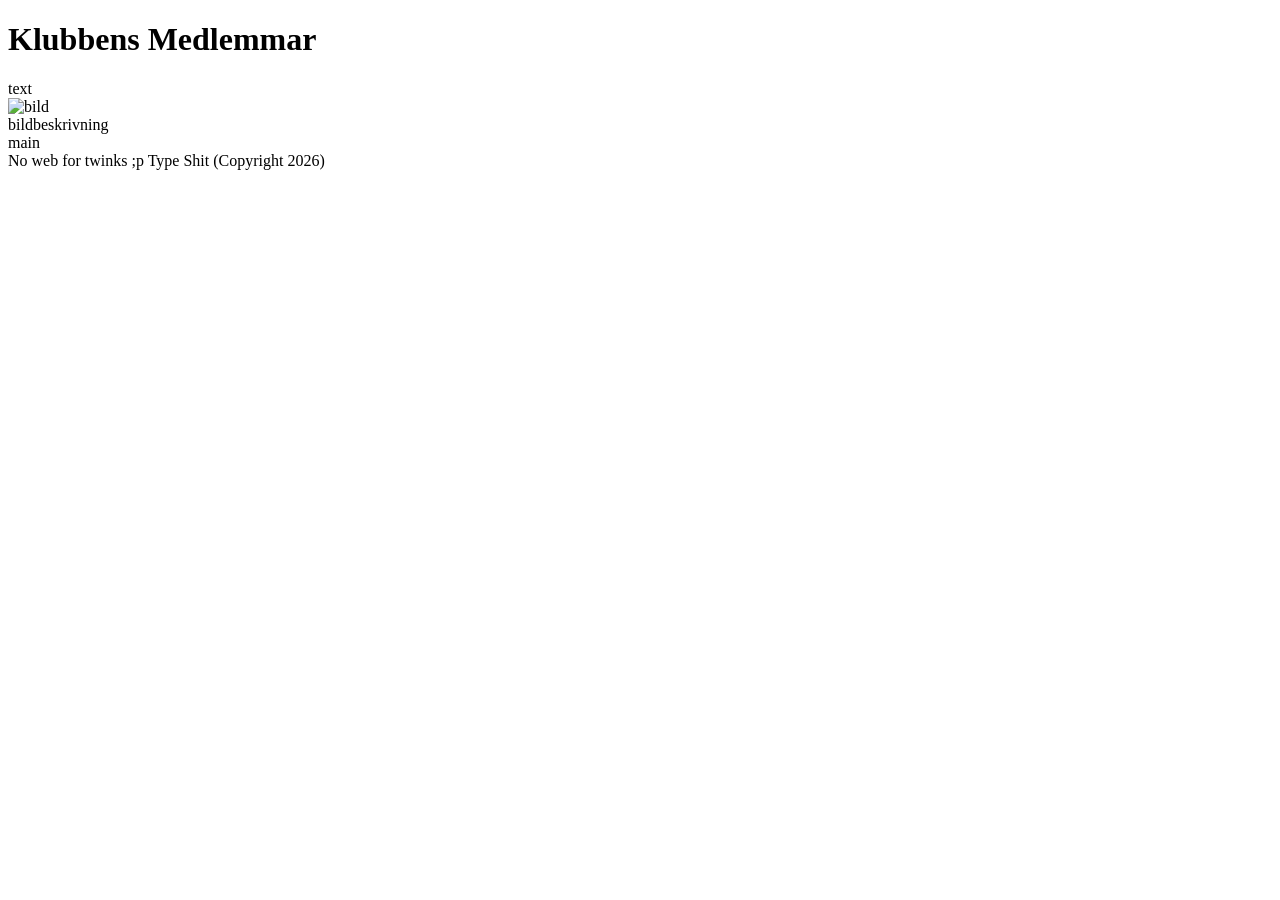
==== medlemmar.html @ 127ecae4 "Vecka 13 Uppstart med html (Lite sent jag vet)" ====
<!DOCTYPE html>
<html lang="en">

<head>
    <meta charset="UTF-8">
    <title>Klubbmedlemmar</title>
    <link rel="stylesheet" href="css/style.css">
</head>

<body>
    <div>
        <header>
            <h1>Klubbens Medlemmar</h1>
        </header>

        <nav></nav>

        <div>
          <div>text</div>
          <section>
            <img src="" alt="bild">
            <div>bildbeskrivning</div>
          </section>
        </div>

        <main>main</main>

        <footer> No web for twinks ;p Type Shit (Copyright 2026)</footer>


    </div>
</body>

</html>
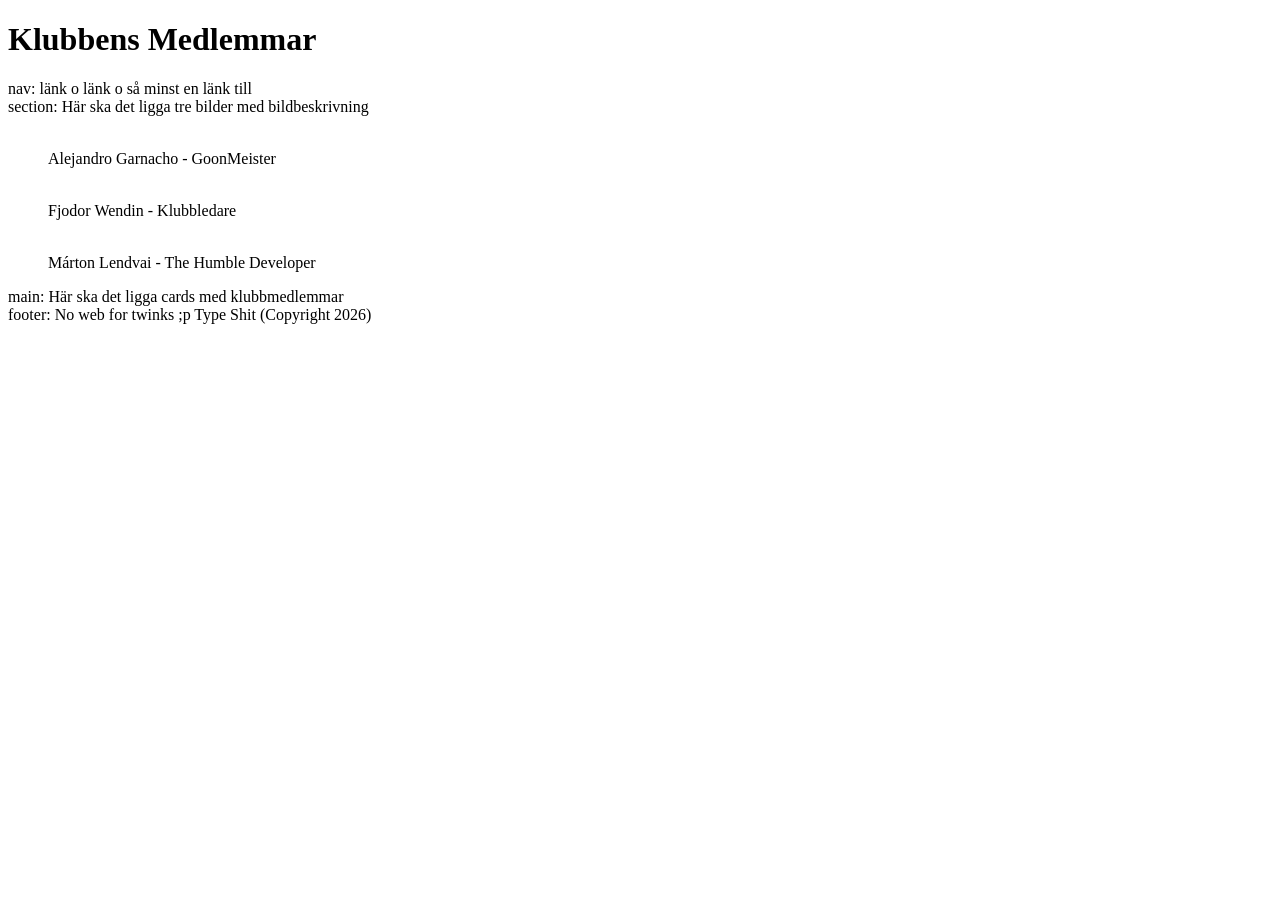
==== commit a7bb3164: "Lite mera planering V.14" ====
--- a/medlemmar.html
+++ b/medlemmar.html
@@ -13,19 +13,28 @@
             <h1>Klubbens Medlemmar</h1>
         </header>
 
-        <nav></nav>
+        <nav>nav: länk o länk o så minst en länk till</nav>
 
-        <div>
-          <div>text</div>
-          <section>
-            <img src="" alt="bild">
-            <div>bildbeskrivning</div>
-          </section>
+        <div>section: Här ska det ligga tre bilder med bildbeskrivning
+            <figure>
+                <img src="" alt="">
+                <figcaption>Alejandro Garnacho - GoonMeister</figcaption>
+            </figure>
+
+            <figure>
+                <img src="" alt="">
+                <figcaption>Fjodor Wendin - Klubbledare</figcaption>
+            </figure>
+
+            <figure>
+                <img src="" alt="">
+                <figcaption>Márton Lendvai - The Humble Developer</figcaption>
+            </figure>
         </div>
 
-        <main>main</main>
+        <main>main: Här ska det ligga cards med klubbmedlemmar</main>
 
-        <footer> No web for twinks ;p Type Shit (Copyright 2026)</footer>
+        <footer>footer: No web for twinks ;p Type Shit (Copyright 2026)</footer>
 
 
     </div>
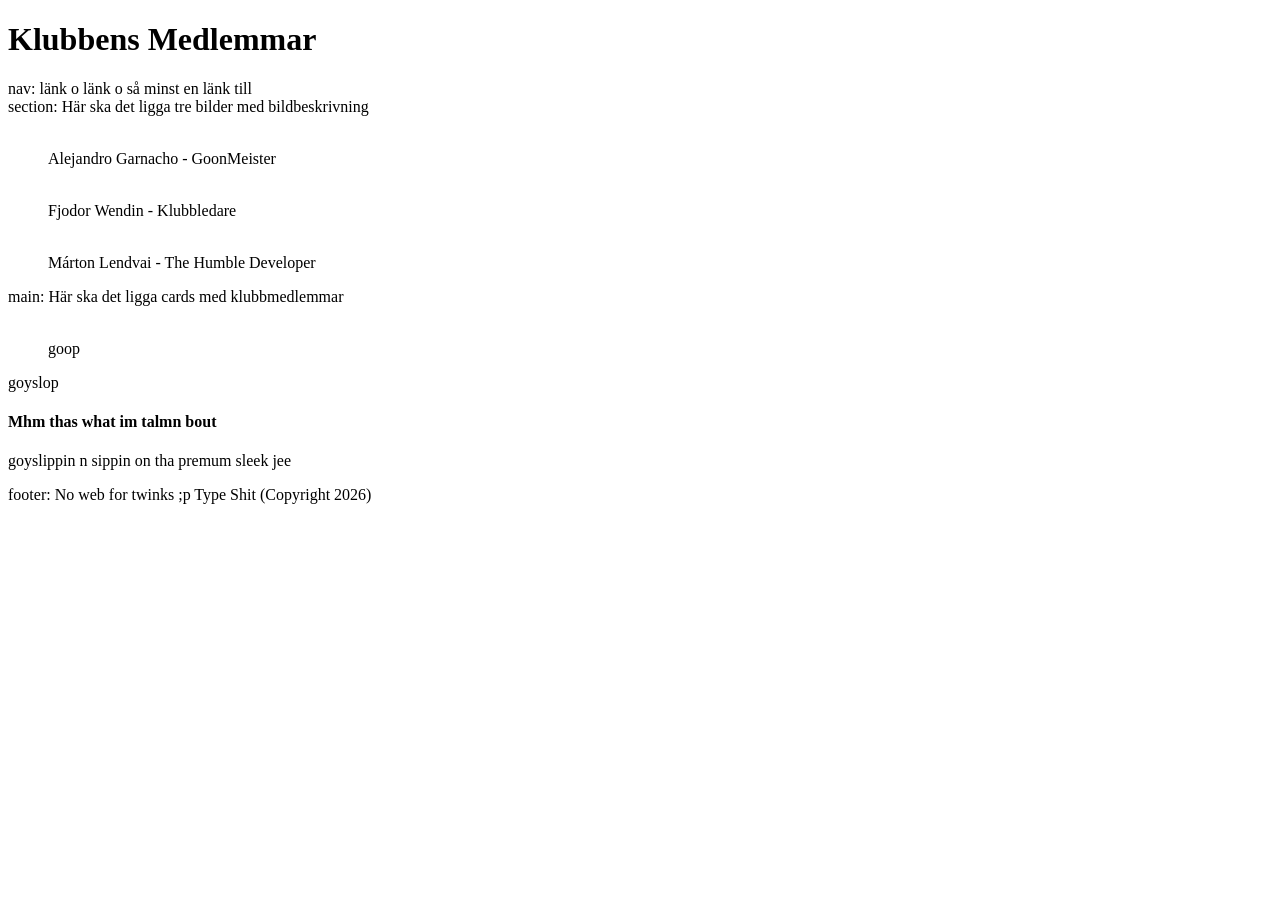
==== commit 71cb97f0: "Början på Cards V.14" ====
--- a/medlemmar.html
+++ b/medlemmar.html
@@ -32,7 +32,21 @@
             </figure>
         </div>
 
-        <main>main: Här ska det ligga cards med klubbmedlemmar</main>
+        <main class="cards">main: Här ska det ligga cards med klubbmedlemmar
+            <div class="card">
+                <figure>
+                    <img src="" alt="">
+                    <figcaption>goop</figcaption>
+                </figure>
+                <p>goyslop</p>
+            </div>
+
+            <div class="card">
+                <h4>Mhm thas what im talmn bout</h4>
+                <p>goyslippin n sippin on tha premum sleek jee</p>
+            </div>            
+
+        </main>
 
         <footer>footer: No web for twinks ;p Type Shit (Copyright 2026)</footer>
 
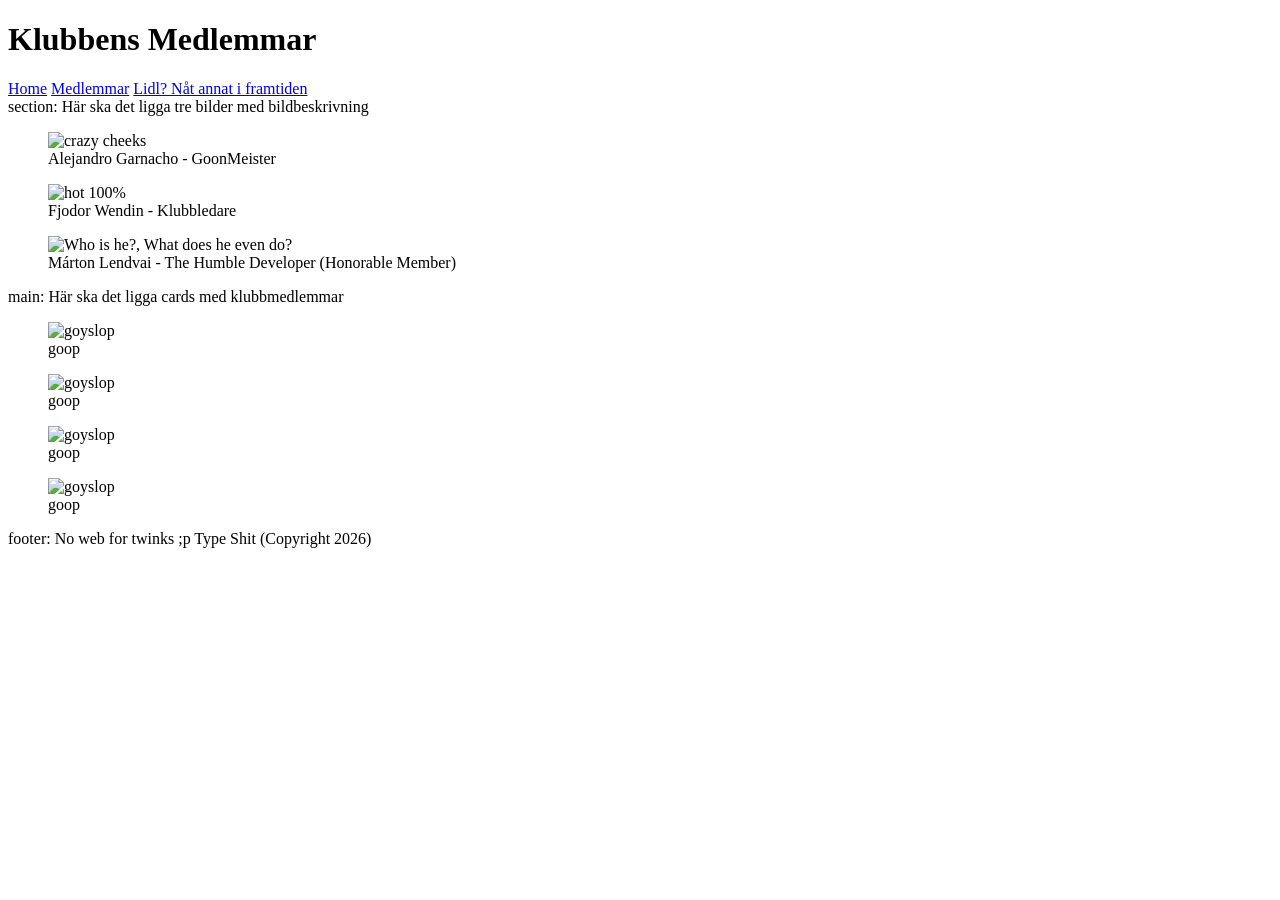
==== commit e2be97ec: "mhm V.14" ====
--- a/medlemmar.html
+++ b/medlemmar.html
@@ -13,38 +13,59 @@
             <h1>Klubbens Medlemmar</h1>
         </header>
 
-        <nav>nav: länk o länk o så minst en länk till</nav>
+        <nav>
+            <a href="index.html">Home</a>
+            <a href="medlemmar.html">Medlemmar</a>
+            <a href="https://www.lidl.se/">Lidl? Nåt annat i framtiden</a>
+        </nav>
 
         <div>section: Här ska det ligga tre bilder med bildbeskrivning
             <figure>
-                <img src="" alt="">
+                <img src="" alt="crazy cheeks">
                 <figcaption>Alejandro Garnacho - GoonMeister</figcaption>
             </figure>
 
             <figure>
-                <img src="" alt="">
+                <img src="" alt="hot 100%">
                 <figcaption>Fjodor Wendin - Klubbledare</figcaption>
             </figure>
 
             <figure>
-                <img src="" alt="">
-                <figcaption>Márton Lendvai - The Humble Developer</figcaption>
+                <img src="" alt="Who is he?, What does he even do?">
+                <figcaption>Márton Lendvai - The Humble Developer (Honorable Member)</figcaption>
             </figure>
         </div>
 
         <main class="cards">main: Här ska det ligga cards med klubbmedlemmar
             <div class="card">
                 <figure>
-                    <img src="" alt="">
+                    <img src="" alt="goyslop">
                     <figcaption>goop</figcaption>
                 </figure>
-                <p>goyslop</p>
             </div>
 
             <div class="card">
-                <h4>Mhm thas what im talmn bout</h4>
-                <p>goyslippin n sippin on tha premum sleek jee</p>
-            </div>            
+                <figure>
+                    <img src="" alt="goyslop">
+                    <figcaption>goop</figcaption>
+                </figure>
+            </div>
+
+            <div class="card">
+                <figure>
+                    <img src="" alt="goyslop">
+                    <figcaption>goop</figcaption>
+                </figure>
+            </div>
+
+            <div class="card">
+                <figure>
+                    <img src="" alt="goyslop">
+                    <figcaption>goop</figcaption>
+                </figure>
+            </div>
+
+
 
         </main>
 
--- a/css/style.css
+++ b/css/style.css
@@ -0,0 +1,32 @@
+.wrapper {
+    display: grid;
+    min-height: 100vh;
+    grid-template-rows: auto auto auto auto auto auto;
+    grid-template-areas:
+        'header'
+        'nav'
+        'goyslop'
+        'main'
+        'footer';
+}
+
+header {
+    grid-area: header;
+    padding: px;
+}
+
+nav {
+    grid-area: nav;
+}
+
+#goyslop {
+    grid-area: goyslop;
+}
+
+main {
+    grid-area: main;
+}
+
+footer {
+    grid-area: footer;
+}
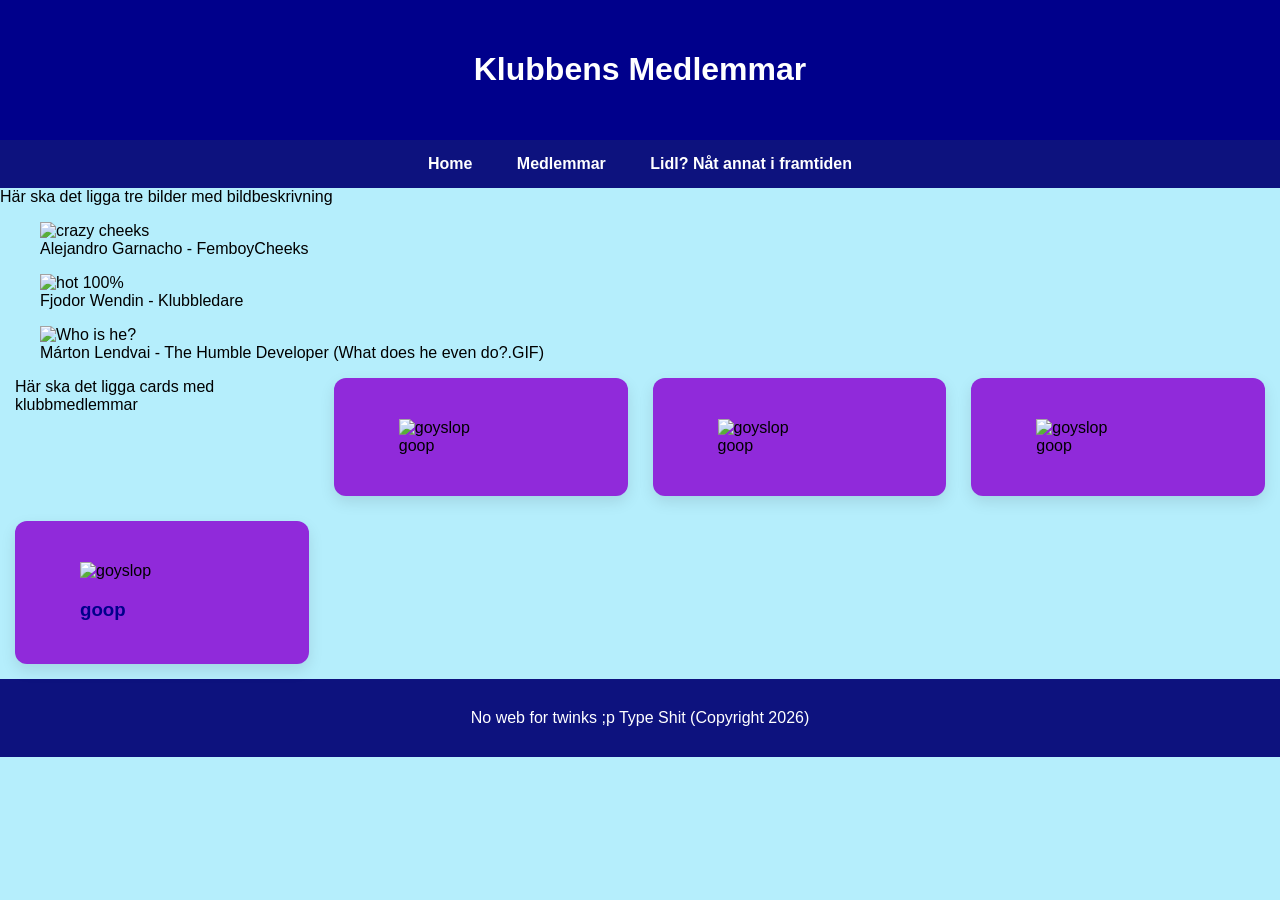
==== commit 6bd588d3: "V.16 Glömde pusha under lektionen + kopierade stor del css från vinterWU för att sedan anpassa." ====
--- a/medlemmar.html
+++ b/medlemmar.html
@@ -19,10 +19,10 @@
             <a href="https://www.lidl.se/">Lidl? Nåt annat i framtiden</a>
         </nav>
 
-        <div>section: Här ska det ligga tre bilder med bildbeskrivning
+        <div>Här ska det ligga tre bilder med bildbeskrivning
             <figure>
                 <img src="" alt="crazy cheeks">
-                <figcaption>Alejandro Garnacho - GoonMeister</figcaption>
+                <figcaption>Alejandro Garnacho - FemboyCheeks</figcaption>
             </figure>
 
             <figure>
@@ -31,12 +31,12 @@
             </figure>
 
             <figure>
-                <img src="" alt="Who is he?, What does he even do?">
-                <figcaption>Márton Lendvai - The Humble Developer (Honorable Member)</figcaption>
+                <img src="" alt="Who is he?">
+                <figcaption>Márton Lendvai - The Humble Developer (What does he even do?.GIF)</figcaption>
             </figure>
         </div>
 
-        <main class="cards">main: Här ska det ligga cards med klubbmedlemmar
+        <main class="cards">Här ska det ligga cards med klubbmedlemmar
             <div class="card">
                 <figure>
                     <img src="" alt="goyslop">
@@ -61,7 +61,7 @@
             <div class="card">
                 <figure>
                     <img src="" alt="goyslop">
-                    <figcaption>goop</figcaption>
+                    <figcaption><h3>goop</h3></figcaption>
                 </figure>
             </div>
 
@@ -69,7 +69,7 @@
 
         </main>
 
-        <footer>footer: No web for twinks ;p Type Shit (Copyright 2026)</footer>
+        <footer>No web for twinks ;p Type Shit (Copyright 2026)</footer>
 
 
     </div>
--- a/css/style.css
+++ b/css/style.css
@@ -1,3 +1,13 @@
+* {
+    box-sizing: border-box;
+}
+
+body {
+    margin: 0;
+    font-family: Arial, sans-serif;
+    background: #96e8fbb2;
+}
+
 .wrapper {
     display: grid;
     min-height: 100vh;
@@ -12,11 +22,30 @@
 
 header {
     grid-area: header;
-    padding: px;
+    display: flex;
+    flex-direction: column;
+    align-items: center;
+    background: darkblue;
+    color: white;
+    padding: 30px;
+    text-align: center;
+    border-color: white;
+    border-width: 5px;
 }
 
 nav {
     grid-area: nav;
+    background: #0d127e;
+    color: white;
+    text-align: center;
+    padding: 15px;
+}
+
+nav a {
+    color: white;
+    margin: 0 20px;
+    text-decoration: none;
+    font-weight: bold;
 }
 
 #goyslop {
@@ -29,4 +58,72 @@
 
 footer {
     grid-area: footer;
+    background: #0d127e;
+    color: white;
+    text-align: center;
+    padding: 30px;
 }
+
+
+header .logo {
+    width: 100px ;
+    margin-bottom: 15px;
+
+}
+
+.top {
+    display: grid;
+    grid-template-columns: 1fr 2fr;
+    gap: 30px;
+
+    grid-area: top;
+    background: white;
+    padding: 60px 40px ;
+
+}
+
+.middle {
+    display: grid;
+    grid-template-columns: 2fr 1fr;
+    gap: 30px;
+    grid-area: middle;
+    background: white;
+    padding: 60px 40px ;
+}
+
+
+.bottom {
+    display: grid;
+    grid-area: bottom;
+    background: white;
+    padding: 60px 40px ;
+
+}
+
+
+.box {
+    background: white;
+    padding: 30px;
+    border-radius: 10px;
+    box-shadow: 0 6px 15px rgba(0, 0, 0, 0.1);
+}
+
+
+.cards {
+    display: grid;
+    grid-template-columns: repeat(auto-fit, minmax(250px, 1fr));
+    gap: 25px;
+    margin: 15px;
+}
+
+.card {
+    background: rgb(144, 42, 218);
+    padding: 25px;
+    border-radius: 12px;
+    box-shadow: 0 6px 15px rgba(0, 0, 0, 0.1);
+    
+}
+
+.card h3 {
+    color: darkblue;
+}
